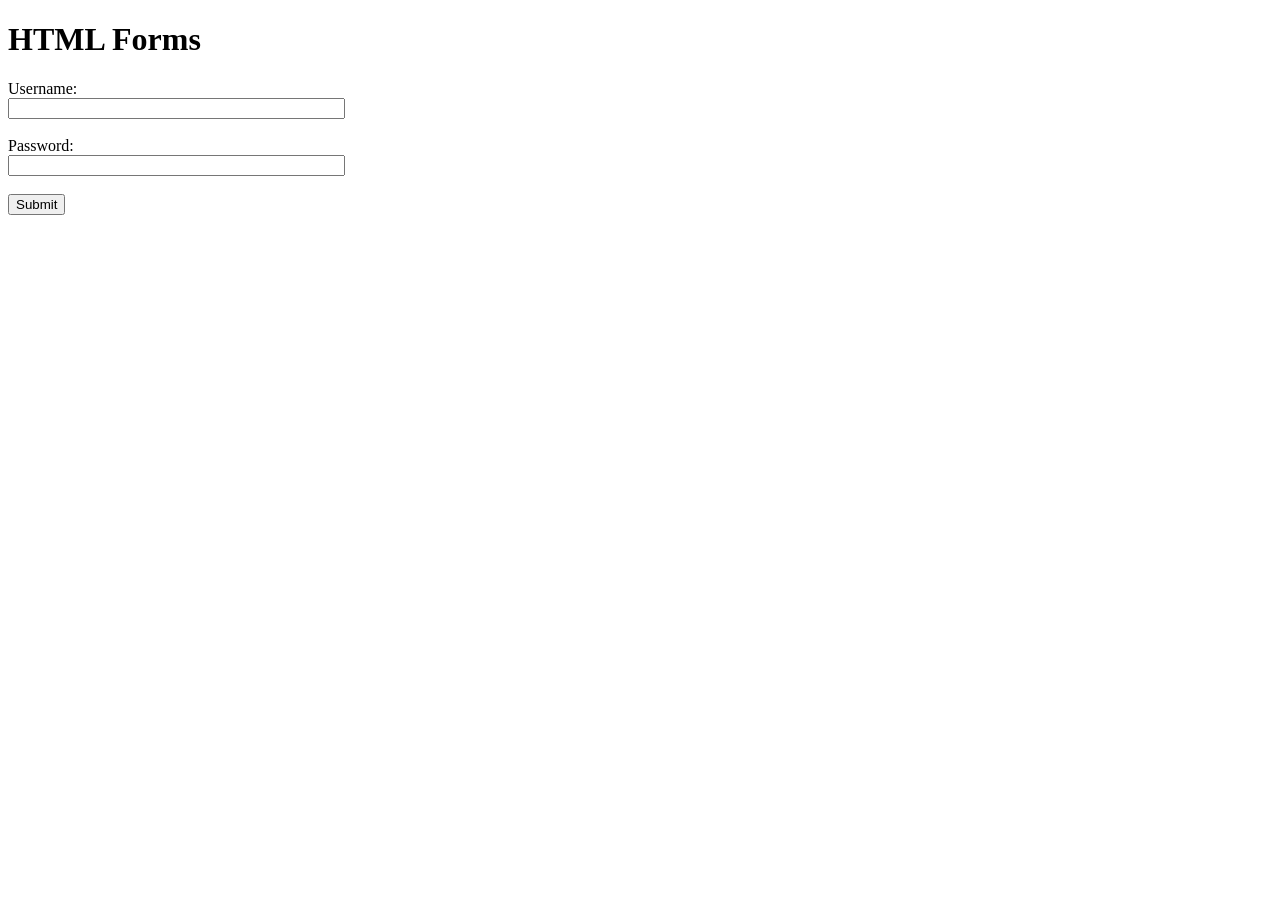
==== day_17/index.html @ e306d67a "added assign.html assigninng.html and assignment.html and index .html" ====
<!DOCTYPE html>
<html>
<head>
    <title>HTML Forms</title>
</head>

<body>

<h1>HTML Forms</h1>

<form>

<label>Username:</label><br>
<input type="text" size="40"><br><br>

<label>Password:</label><br>
<input type="password" size="40"><br><br>

<input type="submit" value="Submit">

</form>

</body>
</html>
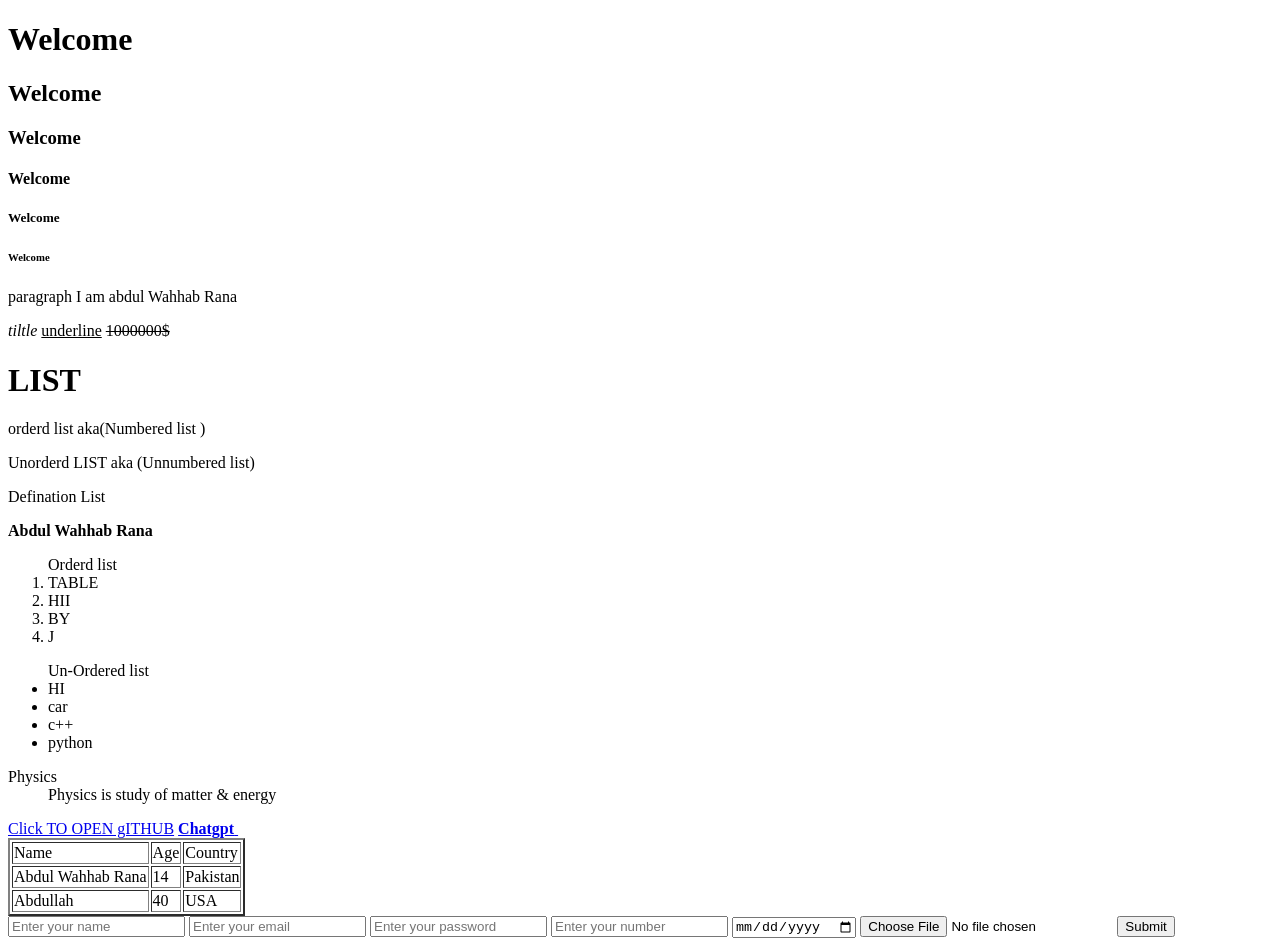
==== commit 0ed556ce: "updated index.html" ====
--- a/day_17/index.html
+++ b/day_17/index.html
@@ -1,24 +1,90 @@
+<!-- css full form  "cascading style sheets" -->
+ 
+
 <!DOCTYPE html>
-<html>
+<html lang="en">
 <head>
-    <title>HTML Forms</title>
+    <meta charset="UTF-8">
+    <meta name="viewport" content="width=device-width, initial-scale=1.0">
+    <title>WEBSITE</title>
 </head>
+<body>
+    <h1>Welcome </h1>
+    <h2>Welcome</h2>
+    <h3>Welcome</h3>
+    <h4>Welcome</h4>
+    <h5>Welcome</h5>
+    <h6>Welcome</h6>
+    <p>paragraph I am abdul Wahhab Rana</p>
+    <i>tiltle</i>
+    <u>underline</u>
+    <s>1000000$</s> 
+    <h1>LIST</h1>
+    <p>orderd list aka(Numbered list )</p>
+    <p>Unorderd LIST aka (Unnumbered list)</p>
+    <p> Defination List</p>  
+    <b>Abdul Wahhab Rana</b>
 
-<body>
+    <ol>  Orderd list
+        <li>TABLE</li>
+        <li>HII</li>
+        <li>BY</li>
+        <li>J</li>
+    </ol>
 
-<h1>HTML Forms</h1>
+    <ul> Un-Ordered list
+    <li>HI</li>
+    <li>car</li>
+    <li>c++</li>
+    <li>python</li> 
+    </ul> 
 
-<form>
+    <dl>
+    <dt>Physics</dt>
+     <dd>Physics is study of matter & energy 
+        </dd>
+    </dl>
 
-<label>Username:</label><br>
-<input type="text" size="40"><br><br>
 
-<label>Password:</label><br>
-<input type="password" size="40"><br><br>
+    <a href="https://github.com/affanrana612/javascript---python-by-SMIT-2026" target = "_blank"> Click TO OPEN gITHUB</a>
+    <a href="https://chatgpt.com"   target = "_blank"> <b>Chatgpt</b> </a>
+    <img src="https://encrypted-tbn0.gstatic.com/images?q=tbn:ANd9GcRsubI1xnS2EsbFC7IKOtHXy3o2yp5zNGHX8-mLk-0nVw&s" alt="" width ="200" >
+    <img src="https://encrypted-tbn0.gstatic.com/images?q=tbn:ANd9GcTGmCIN0RC2FrqytuYAUqpFBXjFrlmev_MYrokvYaLsSg&s=10" alt=""  width = "199.99">
+    <table border="2">
+        <tr>
+        <td>Name</td>
+        <td>Age
+        </td>
+        <td>Country</td>
+        </tr>
+        <tr>
+        <td>Abdul Wahhab Rana</td>
+         <td>14</td>
+         <td>Pakistan</td></tr>
+         <tr>
+         <td>Abdullah</td>
+         <td>40</td>
+         <td>USA</td>
+               </table>
+      <form action="">
+        <input type="text" placeholder="Enter your name">
+        <input type="email" placeholder="Enter your email">
+        <input type="password" placeholder="Enter your password">
+        <input type="number" placeholder="Enter your number">
+        <input type="date">
+        <input type="file">
+        <input type="submit">
+    </form>
 
-<input type="submit" value="Submit">
+    <div></div>
+    <span></span>
 
-</form>
+    <header></header>
+    <nav></nav>
+    <footer></footer>
+    <aside></aside>
+
+    </form>    
 
 </body>
 </html>
